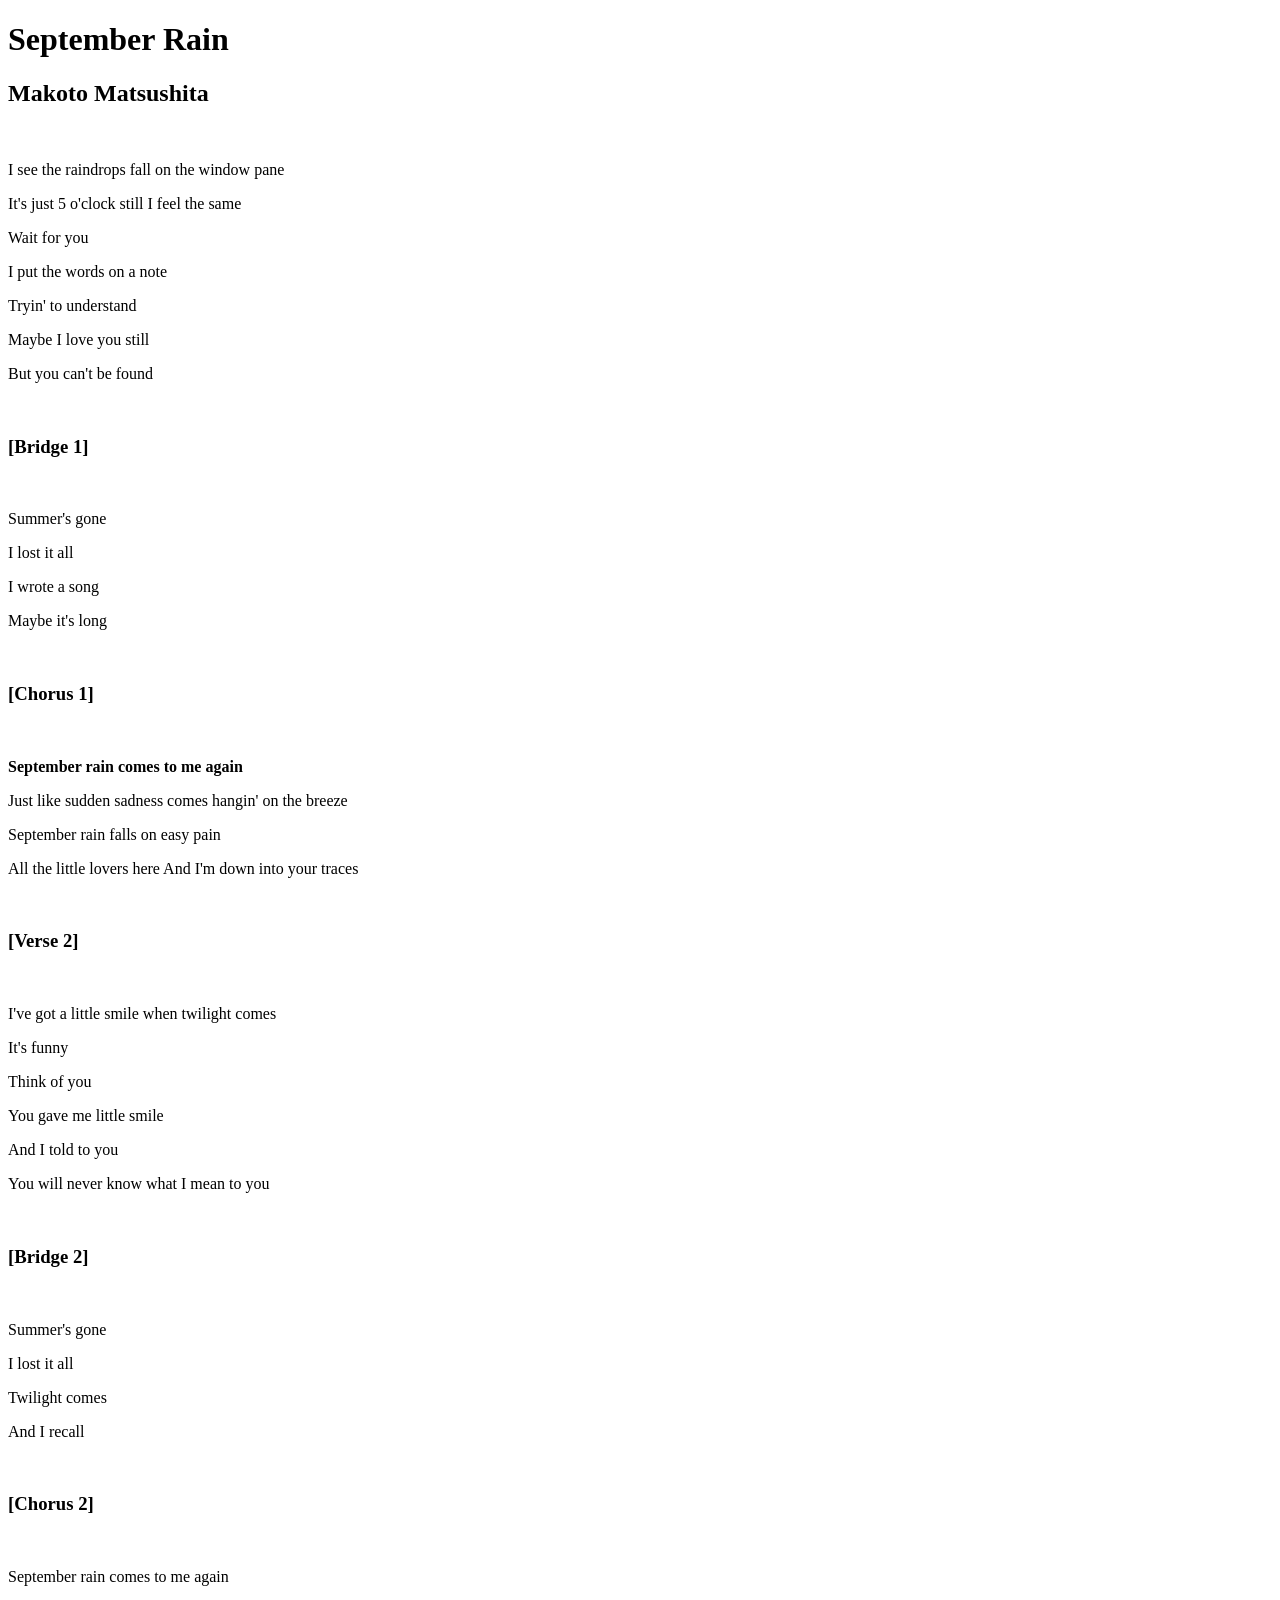
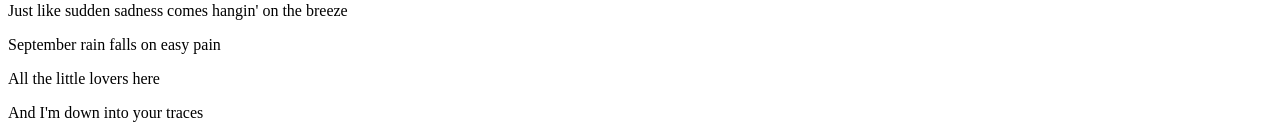
==== index.html @ 92d3d7b8 "Add files via upload css.file" ====
<!DOCTYPE html>
<html lang="en">
  <head>
    <meta charset="UTF-8">
    <meta name="viewport" content="width=device-width, initial-scale=1.0">
    <title>September Rain</title>
    <meta property="og:title" content="September Rain" />
<meta property="og:description" content="A page displaying one of my favorite songs." />
<meta property="og:type" content="https://after5.fr/en/2024/city-pop/makoto-matsushita-a-discreet-pillar-of-city-pop/" />
<meta property="og:image" content="https://th.bing.com/th/id/OIP.b43B1tLmZesUOp8wQdjrdgAAAA?w=186&h=173&c=7&r=0&o=7&dpr=1.5&pid=1.7&rm=3" />
<meta property="og:url" content="https://your-github-url-here" />
  </head>
  <body>
<h1>September Rain</h1>
<h2>Makoto Matsushita</h2>
<br>
<p>I see the raindrops fall on the window pane
<p>It's just 5 o'clock still I feel the same
<p>Wait for you
<p>I put the words on a note
<p>Tryin' to understand
<p>Maybe I love you still
<p>But you can't be found</p>
<br>
<h3>
[Bridge 1]
</h3>
<br>

<p>Summer's gone
<p>I lost it all
<p>I wrote a song
<p>Maybe it's long</p>
<br>
<h3>
[Chorus 1]
</h3>
<br>
<p>
    <strong>September rain comes to me again</strong>
    <p>Just like sudden sadness comes hangin' on the breeze</p>
    <p>September rain falls on easy pain</p>
    <p>All the little lovers here
    And I'm down into your traces</p>
<br>
<h3>
[Verse 2]
</h3>
<br>
<p>I've got a little smile when twilight comes
<p>It's funny
<p>Think of you
<p>You gave me little smile
<p>And I told to you
<p>You will never know what I mean to you</p>
<br>
<h3>
[Bridge 2]
</h3>
<br>
<p>Summer's gone
<p>I lost it all
<p>Twilight comes
<p>And I recall</p>
<br>
<h3>
[Chorus 2]
</h3>
<br>
<p>September rain comes to me again
<p>Just like sudden sadness comes hangin' on the breeze
<p>September rain falls on easy pain
<p>All the little lovers here
<p>And I'm down into your traces</p>
 
  </body>
</html>
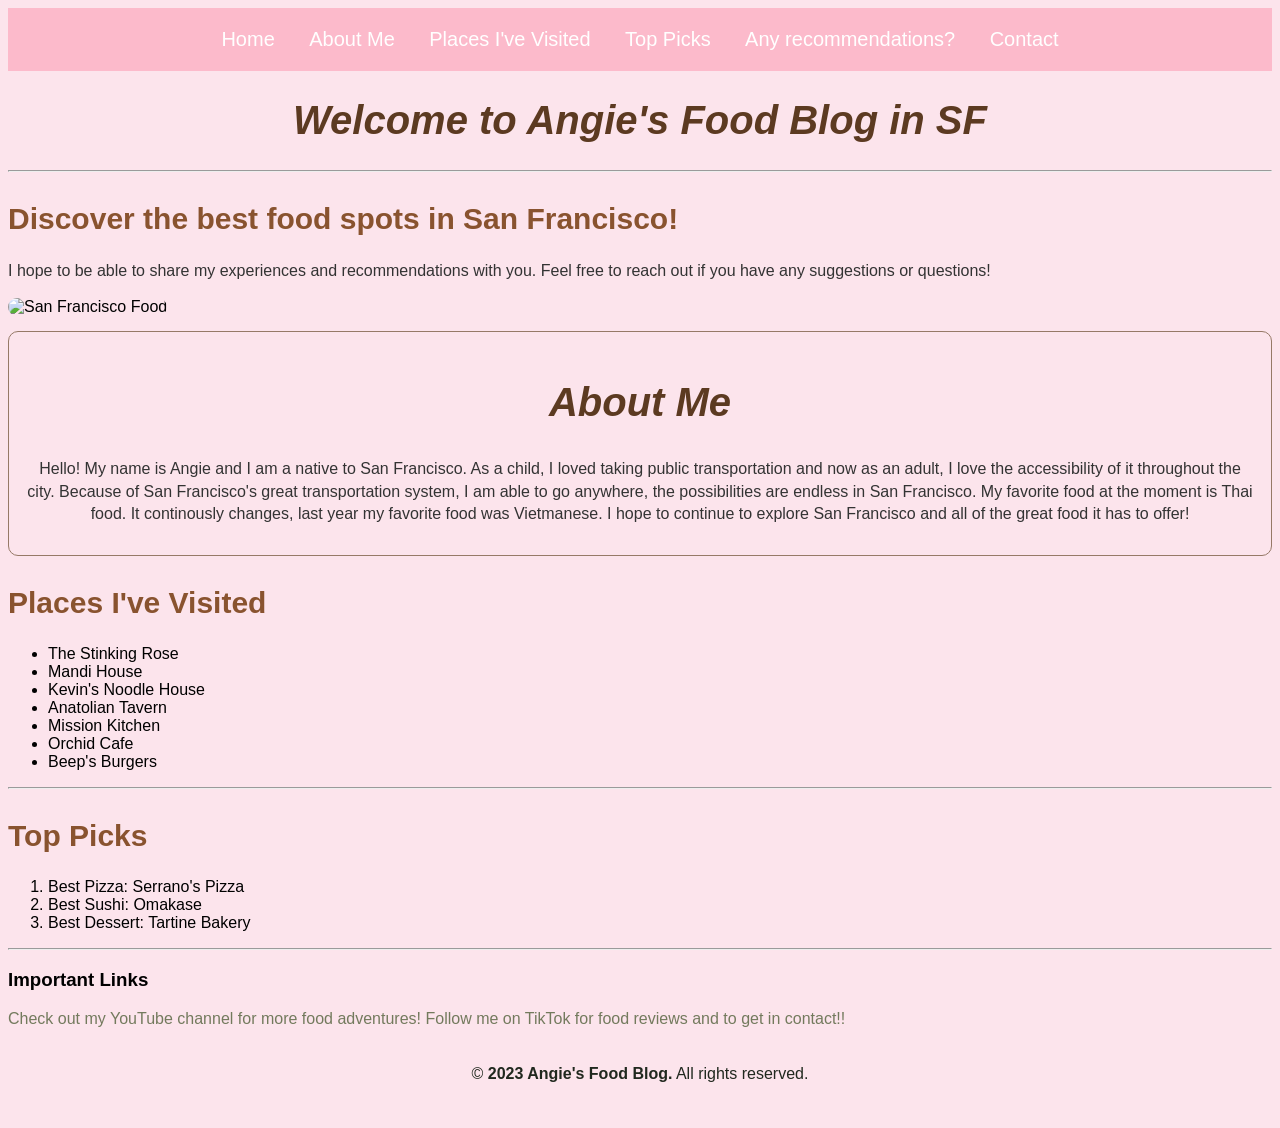
==== commit d8b88b92: "food blog" ====
--- a/index.html
+++ b/index.html
@@ -1,77 +1,67 @@
-<!DOCTYPE html>
-<html lang="en">
-  <head>
-    <meta charset="UTF-8">
-    <meta name="viewport" content="width=device-width, initial-scale=1.0">
-    <title>September Rain</title>
-    <meta property="og:title" content="September Rain" />
-<meta property="og:description" content="A page displaying one of my favorite songs." />
-<meta property="og:type" content="https://after5.fr/en/2024/city-pop/makoto-matsushita-a-discreet-pillar-of-city-pop/" />
-<meta property="og:image" content="https://th.bing.com/th/id/OIP.b43B1tLmZesUOp8wQdjrdgAAAA?w=186&h=173&c=7&r=0&o=7&dpr=1.5&pid=1.7&rm=3" />
-<meta property="og:url" content="https://your-github-url-here" />
-  </head>
-  <body>
-<h1>September Rain</h1>
-<h2>Makoto Matsushita</h2>
-<br>
-<p>I see the raindrops fall on the window pane
-<p>It's just 5 o'clock still I feel the same
-<p>Wait for you
-<p>I put the words on a note
-<p>Tryin' to understand
-<p>Maybe I love you still
-<p>But you can't be found</p>
-<br>
-<h3>
-[Bridge 1]
-</h3>
-<br>
-
-<p>Summer's gone
-<p>I lost it all
-<p>I wrote a song
-<p>Maybe it's long</p>
-<br>
-<h3>
-[Chorus 1]
-</h3>
-<br>
-<p>
-    <strong>September rain comes to me again</strong>
-    <p>Just like sudden sadness comes hangin' on the breeze</p>
-    <p>September rain falls on easy pain</p>
-    <p>All the little lovers here
-    And I'm down into your traces</p>
-<br>
-<h3>
-[Verse 2]
-</h3>
-<br>
-<p>I've got a little smile when twilight comes
-<p>It's funny
-<p>Think of you
-<p>You gave me little smile
-<p>And I told to you
-<p>You will never know what I mean to you</p>
-<br>
-<h3>
-[Bridge 2]
-</h3>
-<br>
-<p>Summer's gone
-<p>I lost it all
-<p>Twilight comes
-<p>And I recall</p>
-<br>
-<h3>
-[Chorus 2]
-</h3>
-<br>
-<p>September rain comes to me again
-<p>Just like sudden sadness comes hangin' on the breeze
-<p>September rain falls on easy pain
-<p>All the little lovers here
-<p>And I'm down into your traces</p>
- 
-  </body>
-</html>
+<!DOCTYPE html>
+<html lang="en">
+<head>
+    <meta charset="UTF-8">
+    <meta name="viewport" content="width=device-width, initial-scale=1.0">
+    <title>Angie's Food Blog in SF</title>
+    <link rel="stylesheet" href="style.css">
+</head>
+<body>
+    <nav>
+        <a href="#">Home</a>
+        <a href="#">About Me</a>
+        <a href="#">Places I've Visited</a>
+        <a href="#">Top Picks</a>
+        <a href="#">Any recommendations?</a>
+        <a href="#">Contact</a>
+    </nav>
+    <header>
+        <h1>Welcome to Angie's Food Blog in SF</h1>
+         <hr>
+        <h2>Discover the best food spots in San Francisco!</h2>
+        <p>I hope to be able to share my experiences and recommendations with you. Feel free to reach out if you have any suggestions or questions!</p>  
+            <img src="https://images.squarespace-cdn.com/content/v1/650e32085ef4386d767d0c32/1715039403383-AG93958Y0C20WUR1RDU9/sf-ina-coolbrith-1.jpg" alt="San Francisco Food">
+    </header>
+
+    <main>
+        <section class="about-me">
+            <h1>About Me</h1>
+            <p>Hello! My name is Angie and I am a native to San Francisco. As a child, I loved taking public transportation and now as an adult, I love the accessibility of it throughout the city. Because of San Francisco's great transportation system, I am able to go anywhere, the possibilities are endless in San Francisco. My favorite food at the moment is Thai food. It continously changes, last year my favorite food was Vietmanese. I hope to continue to explore San Francisco and all of the great food it has to offer! </p>
+        </section>
+        <section>
+            <h2>Places I've Visited</h2>
+            <ul>
+                <li>The Stinking Rose</li>
+                <li>Mandi House</li>
+                <li>Kevin's Noodle House</li>
+                <li>Anatolian Tavern</li>
+                <li>Mission Kitchen</li>
+                <li>Orchid Cafe</li>
+                <li>Beep's Burgers</li>
+            </ul>
+        </section>
+        <hr/>
+
+        <section>
+            <h2>Top Picks</h2>
+            <ol>
+                <li>Best Pizza: Serrano's Pizza</li>
+                <li>Best Sushi: Omakase</li>
+                <li>Best Dessert: Tartine Bakery</li>
+            </ol>
+        </section>
+        <hr>
+        <section>
+            <h3>Important Links</h3>
+            <a target="blank"
+            href="https://www.youtube.com/"
+            >Check out my YouTube channel for more food adventures!</a>
+            
+            <a target="blank"
+            href="https://www.tiktok.com/"
+            >Follow me on TikTok for food reviews and to get in contact!!</a>
+        </section>
+    <footer class="footer">
+        <p>&copy; <strong> 2023 Angie's Food Blog.</strong> All rights reserved.</p>
+    </footer>
+
--- a/style.css
+++ b/style.css
@@ -0,0 +1,74 @@
+body{
+    background-color: #fce4ec;
+    font-family: Arial, sans-serif;
+
+}
+
+nav{
+    background-color: #fcbacb;
+    padding: 20px;
+    text-align: center;
+}
+
+nav a{
+    color: #fff;
+    text-decoration: none;
+    font-size: 20px;
+    margin: 0 15px;
+}
+
+nav a:hover{
+    text-decoration: underline;
+}
+
+h1{
+    color: #5c3a21;
+    text-align: center;
+    font-size: 40px;
+    font-style: italic;
+}
+
+h2{
+    color: #89532f;
+    font-size: 30px;
+    margin-top: 30px;
+}
+p{
+    color: #333;
+    font-size: 16px;
+    line-height: 1.4;
+    margin: 15px 0;
+}
+
+img{
+    width: 580px;
+    height: 400px;
+    object-fit: cover;
+    border-radius: 10px;
+}
+
+.about-me{
+    text-align: center;
+    margin-top: 15px;
+    padding: 15px;
+    border-radius: 10px;
+    border: 1px solid #967967;
+}
+
+section a{
+    color: #737a5d;
+    text-decoration: none;
+}
+
+section a:hover{
+    text-decoration: underline;
+}
+
+.footer{
+    padding: 20px;
+    text-align: center;
+    font-size: 18px;
+}
+.footer p{
+    color: #20281e;
+}
